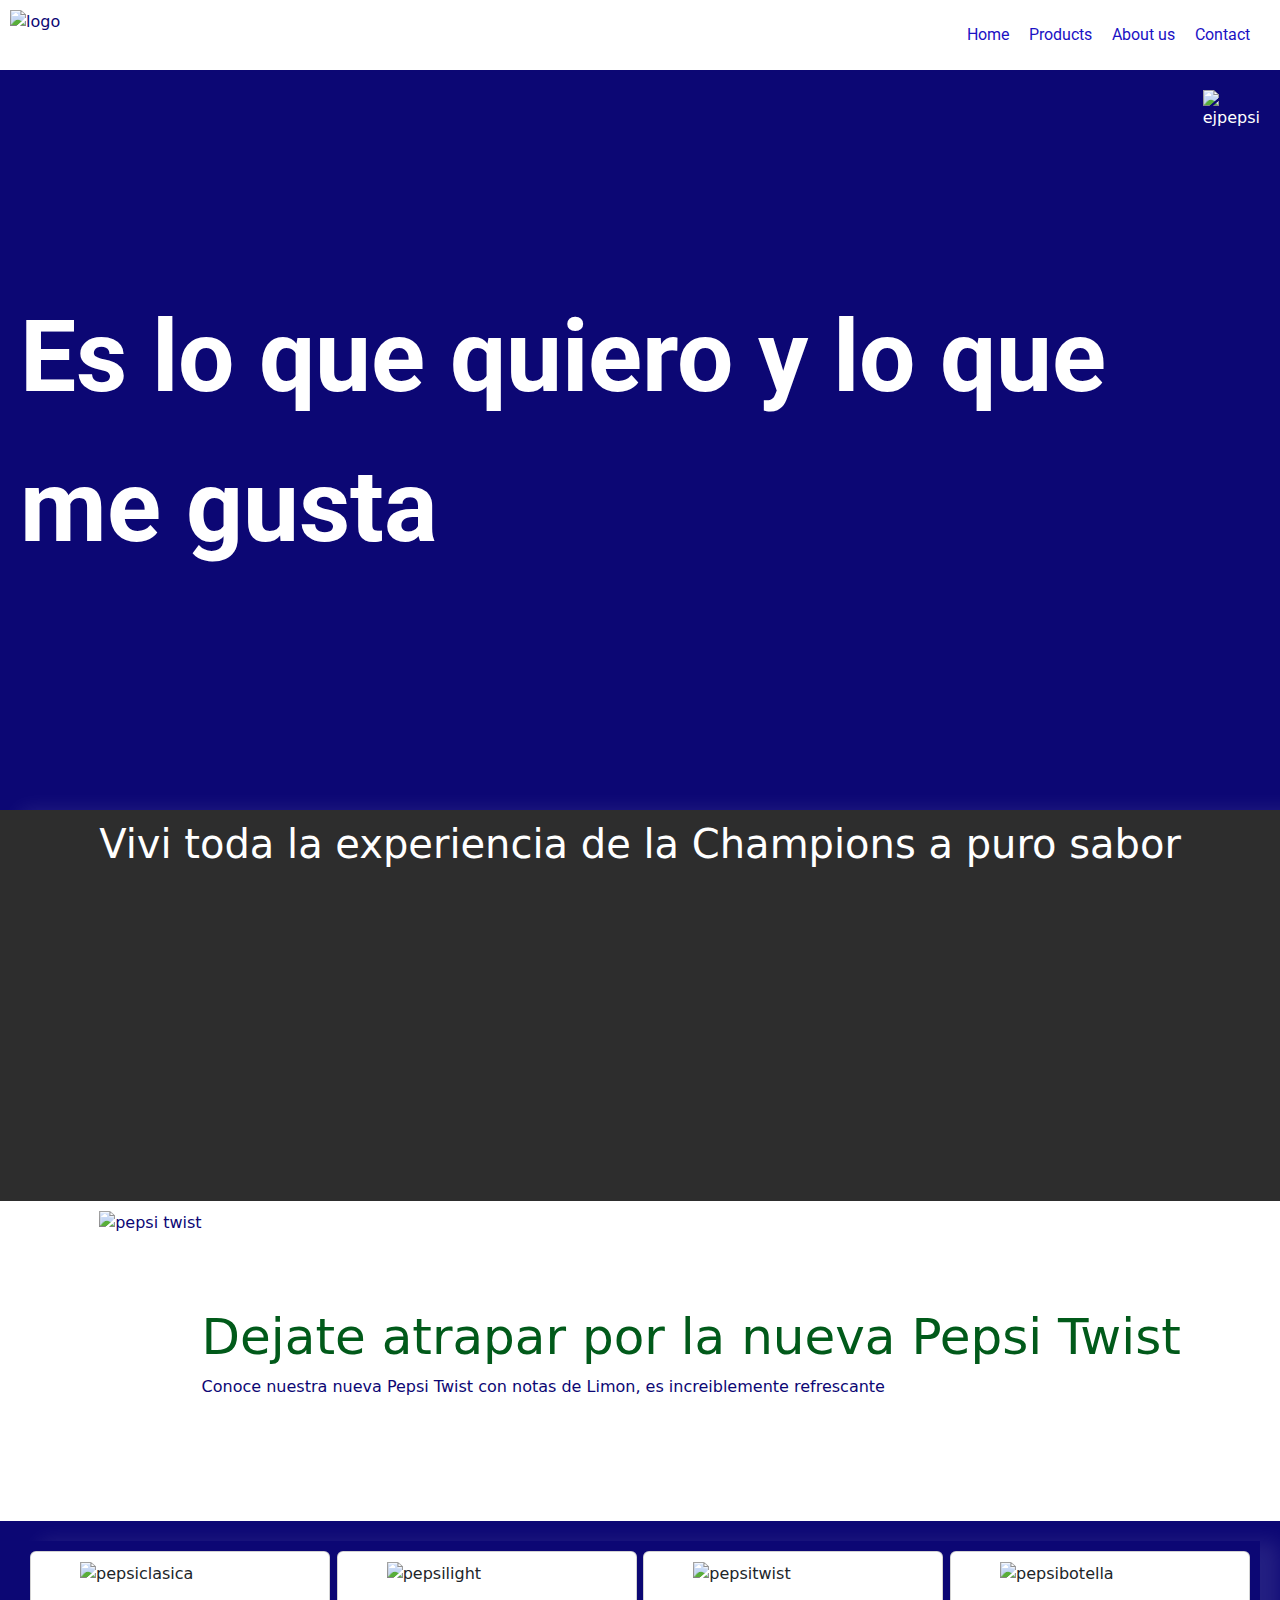
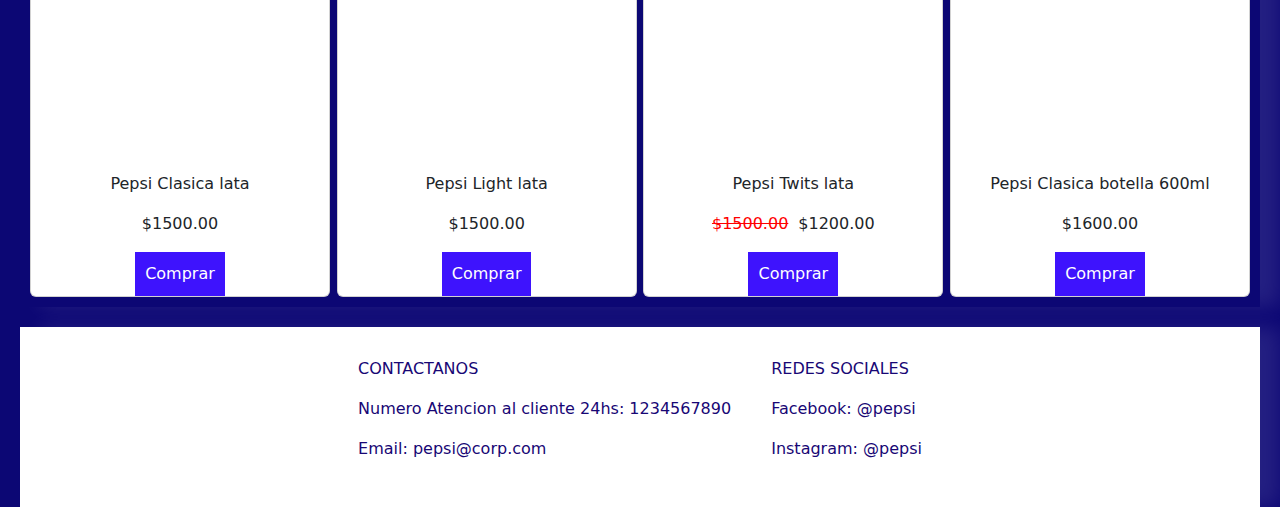
==== LANDING/index.html @ 04bb23a4 "change name" ====
<!DOCTYPE html>
<html lang="en">
<head>
    <meta charset="UTF-8">
    <meta name="viewport" content="width=device-width, initial-scale=1.0">
    <link rel="stylesheet" href="style.css">
    <link href="https://cdn.jsdelivr.net/npm/bootstrap@5.3.3/dist/css/bootstrap.min.css" rel="stylesheet" integrity="sha384-QWTKZyjpPEjISv5WaRU9OFeRpok6YctnYmDr5pNlyT2bRjXh0JMhjY6hW+ALEwIH" crossorigin="anonymous">

    <title>Pepsi</title>
</head>
<body>
    <nav class="navbar1">
        <img src="/src/logo.png" alt="logo" class="logo"    >
        <ul>
            <li><a href="landingpespi.html">Home</a></li>
            <li><a href="products.html">Products</a></li>
            <li><a href="about.html">About us</a></li>
            <li><a href="contact.html">Contact</a></li>
        </ul>
    </nav>
    <main class="container1" >
        <section class="mainsection" id="mainsection">
            <div class="primerdiv">
                <p>Es lo que quiero y lo que me gusta</p>
            </div>
            <div class="segundodiv">
                <img src="/src/pepsi.png" alt="ejpepsi">
            </div>
        </section>
        <section class="videosection" id="videosection">
            <h1>Vivi toda la experiencia de la Champions a puro sabor</h1>
            <iframe width="560" height="315" src="https://www.youtube.com/embed/u9wl9aVR6Mo?si=3EfTccJGmZXCgoZ4" title="YouTube video player" frameborder="0" allow="accelerometer; autoplay; clipboard-write; encrypted-media; gyroscope; picture-in-picture; web-share" referrerpolicy="strict-origin-when-cross-origin" allowfullscreen></iframe>
        </section>
        <section class="nuevapepsi" id="nuevapepsi">
                <img src="/src/pepsi twist.png" alt="pepsi twist">
                <div class="twisttext">
                    <h1>Dejate atrapar por la nueva Pepsi Twist</h1>
                    <p>Conoce nuestra nueva Pepsi Twist con notas de Limon, es increiblemente refrescante</p>
                </div>
            
        </section>
        <section class="productsection">
            <div class="card">
                <img src="/src/latapepsi.png" alt="pepsiclasica">
                <p>Pepsi Clasica lata</p>
                <p>$1500.00</p>
                <button>Comprar</button>
            </div>
            <div class="card">
                <img src="/src/latapepsilight.jpg" alt="pepsilight">
                <p>Pepsi Light lata</p>
                <p>$1500.00</p>
                <button>Comprar</button>
            </div>
            <div class="card">
                <img src="/src/pepsi twist.png" alt="pepsitwist">
                <p>Pepsi Twits lata</p>
                <div style="display: flex">
                    <p class="oferta">$1500.00</p><p>   $1200.00</p>
                </div>
                <button>Comprar</button>
            </div> 
            <div class="card">
                <img src="/src/botellapepsi.webp" alt="pepsibotella">
                <p>Pepsi Clasica botella 600ml</p>
                <p>$1600.00</p>
                <button>Comprar</button>           

        </section>
        <section class="contactsection">
            <div class="contactdiv">
                <p>CONTACTANOS</p>
                <p>Numero Atencion al cliente 24hs: 1234567890</p>
                <p>Email: pepsi@corp.com</p>
            </div>
            <div class="contactdiv">
                <p>REDES SOCIALES</p>
                <p>Facebook: @pepsi</p>
                <p>Instagram: @pepsi</p>
            </div>
        </section>
        
    </main>
    <script src="index.js"></script>
    <script src="https://cdn.jsdelivr.net/npm/bootstrap@5.3.3/dist/js/bootstrap.bundle.min.js" integrity="sha384-YvpcrYf0tY3lHB60NNkmXc5s9fDVZLESaAA55NDzOxhy9GkcIdslK1eN7N6jIeHz" crossorigin="anonymous"></script>
</body>
</html>
---- LANDING/style.css ----
@import url('https://fonts.googleapis.com/css2?family=Roboto:ital,wght@0,100;0,300;0,400;0,500;0,700;0,900;1,100;1,300;1,400;1,500;1,700;1,900&display=swap');

body {
    font-family: "Roboto", sans-serif;
    margin: 0;
    padding: 0;
    background-color: #110a91;
    color: #ffffff;
}

.container1{
    background-color: #0c0774;
}
.navbar1 {
    display: flex;
    justify-content: space-between;
    align-items: center;
    background-color: #ffffff;
    color: #0c0774;
    padding: 10px;
    box-shadow: 0 0 10px rgba(255, 255, 255, 0.1);

}


.navbar1 ul {
    display: flex;
    list-style: none;
    margin: 0;
    padding: 0;
}

.navbar1 li {
    margin-right: 20px;
}

.navbar1 img {
    height: 50px;
}

.navbar1 li a{
    color: #1b12c4;
    text-decoration: none;
    font-weight: bold;
    font-family: "Roboto", sans-serif;
    font-weight: 400;
}

.navbar1 li a:hover {
    text-decoration: underline;
}

.mainsection {
    display: flex;
    justify-content: space-between;
    align-items: space-between;
    color: #ffffff;
    padding: 10px;
}

.primerdiv{
    display: flex;
    justify-content: center;
    align-items: center;
    color: #ffffff;
    padding: 10px;
}

.primerdiv p {
    font-size: 100px;
    font-weight: bold;
    font-family: "Roboto", sans-serif;
}

.segundodiv {
    display: flex;
    justify-content: center;
    align-items: center;
    color: #ffffff;
    padding: 10px;
}

.segundodiv img{
    height: 700px;
}

.nuevapepsi {
    display: flex;
    justify-content: center;
    align-items: center;
    background-color: #ffffff;
    color: #0c0774;
    padding: 10px;
}

.twitsttext{
    display: flex;
    flex-direction: column;
    justify-content: center;
    align-items: center;
    color: #ffffff;
    padding: 10px;
}

.twisttext h1{
    font-size: 50px;
    color: rgb(1, 90, 26);
}
.nuevapepsi img{
    height: 300px;
}

.card{
    display: flex;
    justify-content: center;
    align-items: center;
    background-color: #ffffff;
    color: #000000;
    height: 300px;
    width: 300px;
}
.productsection{
    display: flex;
    justify-content: space-between;
    align-items: space-between;
    color: #ffffff;
    padding: 10px;
    margin: 20px;
    box-shadow: 20px 0 20px rgba(255, 255, 255, 0.1);
}

button{
    background-color: #3e13fd;
    color: #ffffff;
    font-weight: bold;
    font-family: "Roboto", sans-serif;
    font-weight: 400;
    border: none;
    padding: 10px;
    border-radius: 10px;
    cursor: pointer;
}

.card img{
    height: 200px;
    width: 200px;
    margin: 10px;
}

.oferta{
    text-decoration: line-through;
    color: red;
    margin-right: 10px;
}

.contactsection{
    display: flex;
    justify-content: center;
    align-items: center;
    background-color: #ffffff;
    color: #180775;
    padding: 10px;
    margin: 20px;
    box-shadow: 20px 0 20px rgba(255, 255, 255, 0.1);
}

.contactdiv{
    margin: 20px;
}


.videosection{
    display: flex;
    flex-direction: column;
    justify-content: center;
    align-items: center;
    background-color: #2d2d2d;
    color: #ffffff;
    padding: 10px;
    box-shadow: 20px 0 20px rgba(255, 255, 255, 0.1);
}
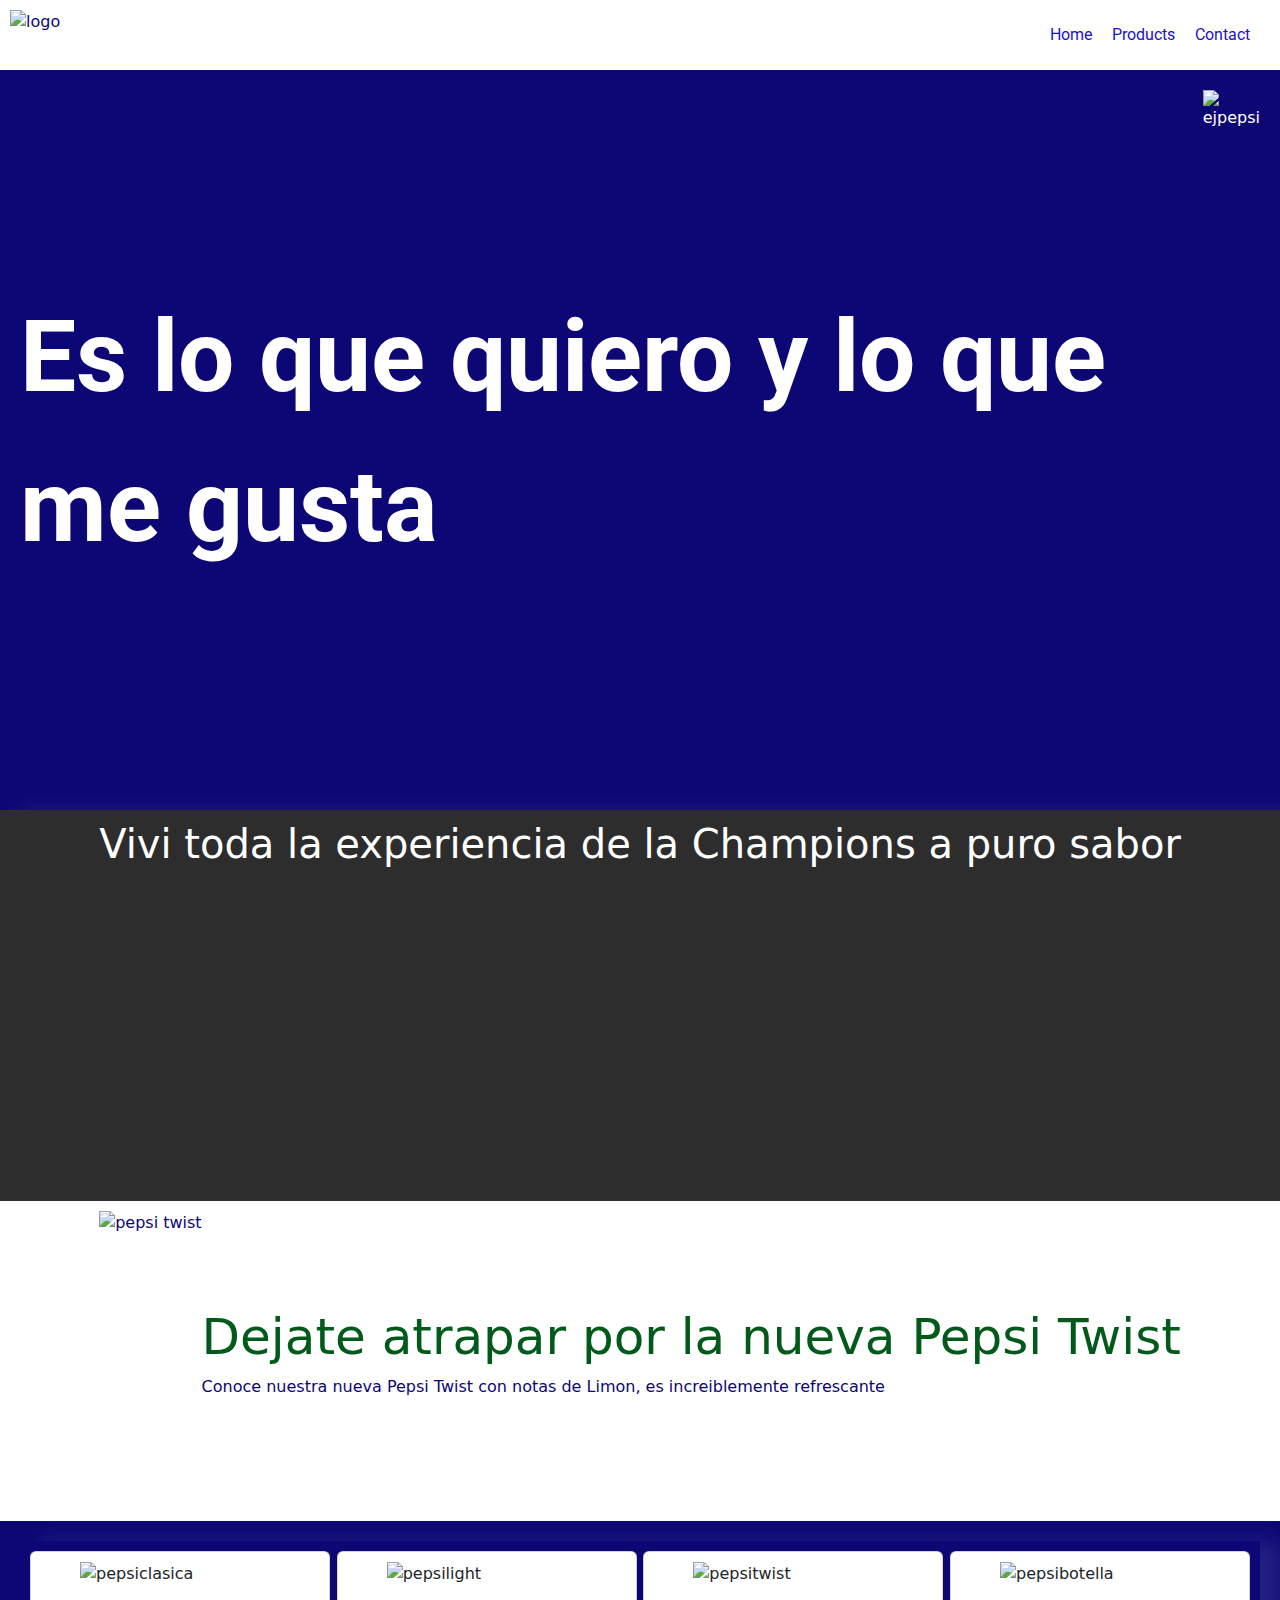
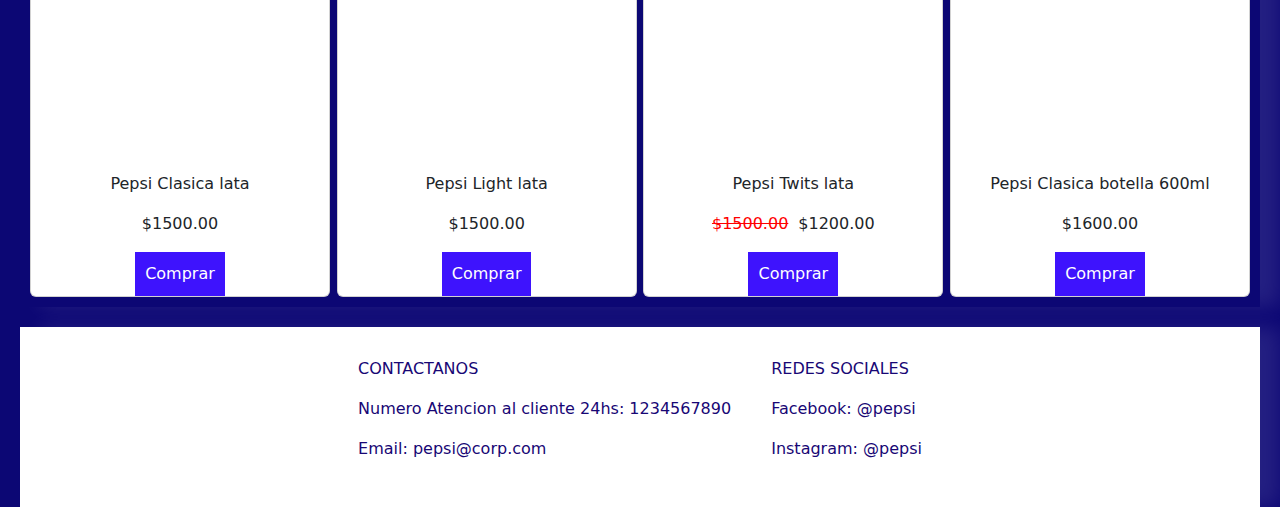
==== commit e0f6a305: "change routes" ====
--- a/LANDING/index.html
+++ b/LANDING/index.html
@@ -13,9 +13,8 @@
         <img src="/src/logo.png" alt="logo" class="logo"    >
         <ul>
             <li><a href="landingpespi.html">Home</a></li>
-            <li><a href="products.html">Products</a></li>
-            <li><a href="about.html">About us</a></li>
-            <li><a href="contact.html">Contact</a></li>
+            <li><a href="#productsection">Products</a></li>
+            <li><a href="#contactsection">Contact</a></li>
         </ul>
     </nav>
     <main class="container1" >
@@ -39,7 +38,7 @@
                 </div>
             
         </section>
-        <section class="productsection">
+        <section class="productsection" id="productsection">
             <div class="card">
                 <img src="/src/latapepsi.png" alt="pepsiclasica">
                 <p>Pepsi Clasica lata</p>
@@ -67,7 +66,7 @@
                 <button>Comprar</button>           
 
         </section>
-        <section class="contactsection">
+        <section class="contactsection" id="contactsection">
             <div class="contactdiv">
                 <p>CONTACTANOS</p>
                 <p>Numero Atencion al cliente 24hs: 1234567890</p>
